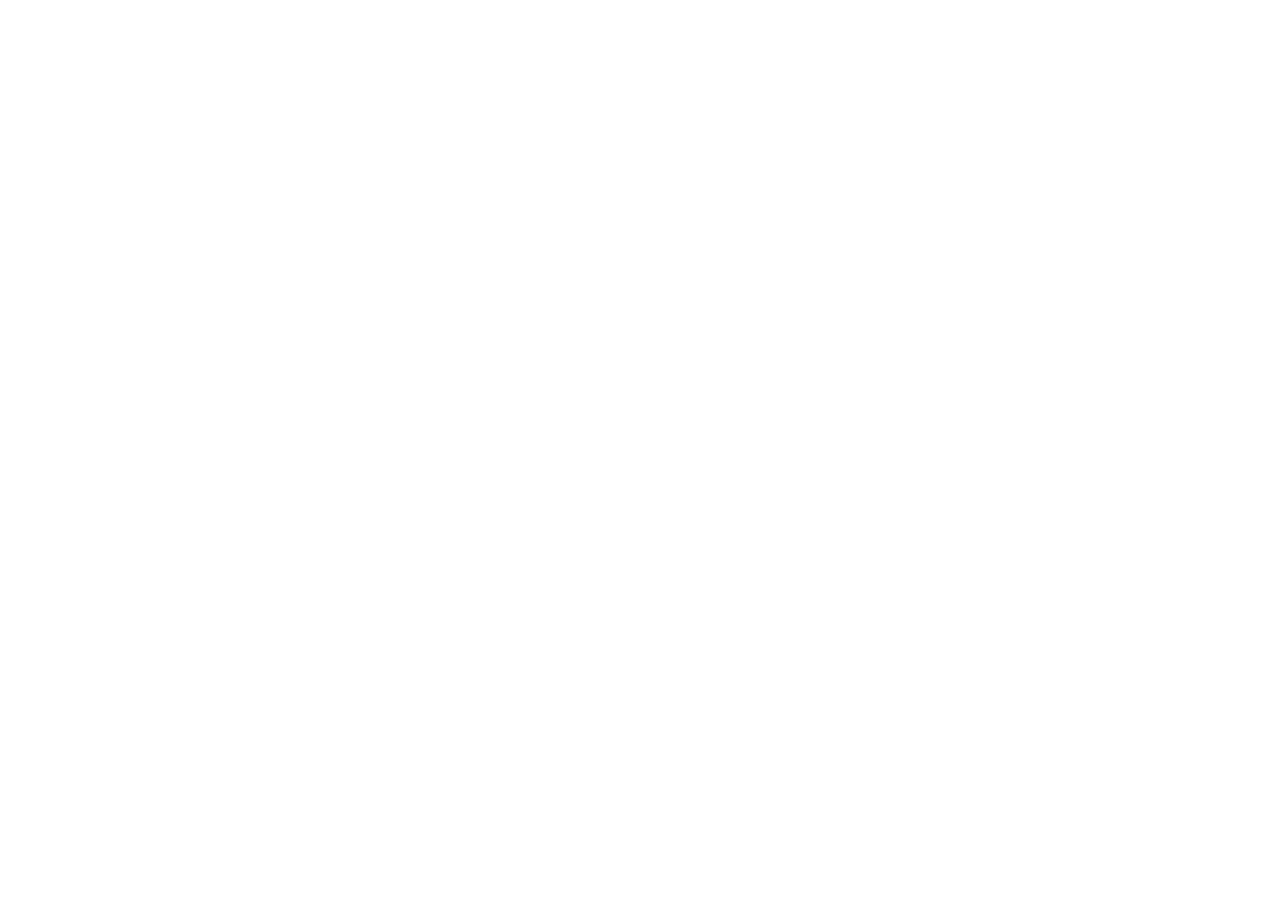
==== index.html @ be4ce6f0 "moved files" ====
<!DOCTYPE html>
<html lang="en">
<head>
    <meta charset="UTF-8">
    <meta name="viewport" content="width=device-width, initial-scale=1.0">
    <title>Combo Cooking</title>
</head>
<body>
    <header>

    </header>
    <footer>
        
    </footer>
</body>
</html>
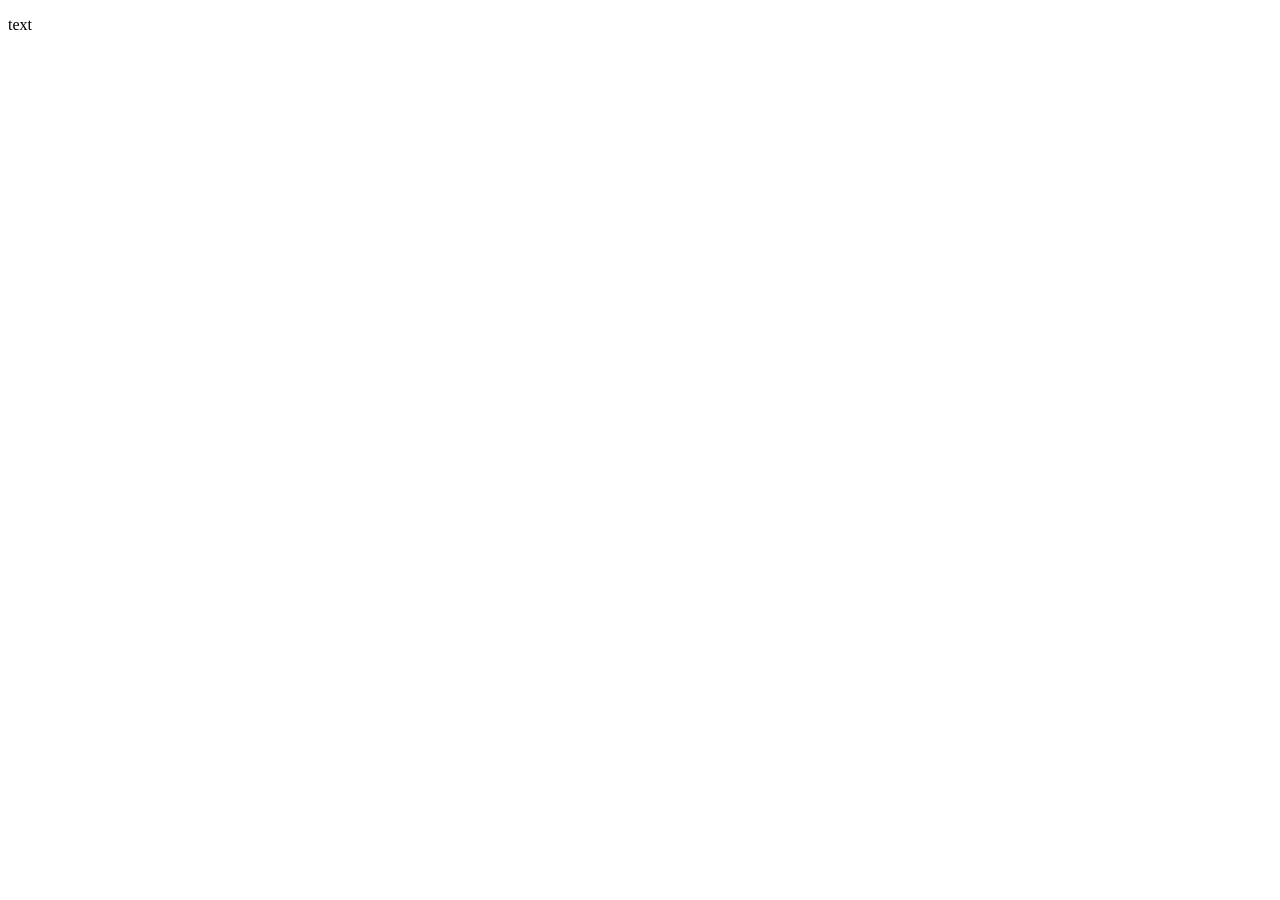
==== commit 55f4af63: "attempting to get the foundation set." ====
--- a/index.html
+++ b/index.html
@@ -4,10 +4,12 @@
     <meta charset="UTF-8">
     <meta name="viewport" content="width=device-width, initial-scale=1.0">
     <title>Combo Cooking</title>
+    <link rel="stylesheet" href="index.css"/>
+    <link rel="javascript" href="index.js">
 </head>
 <body>
     <header>
-
+        <p>text</p>
     </header>
     <footer>
         
--- a/index.css
+++ b/index.css
@@ -0,0 +1,30 @@
+@import url('https://fonts.googleapis.com/css2?family=Luckiest+Guy&family=Tilt+Warp&display=swap');
+:root {
+  /* change the values below to your colors from your palette */
+  --primary-color: #713162;
+  --secondary-color: #FF0BAC;
+  --accent1-color: #35F0D0;
+  --accent2-color: #FFDD64;
+
+  /* change the values below to your chosen font(s) */
+  --heading-font: "Luckiest Guy", "Sigmar", "Kanit", "Roboto";
+  --paragraph-font: "Tilt Warp", "Lato", Helvetica, sans-serif;
+
+  /* these colors below should be chosen from among your palette colors above */
+  --headline-color-on-white: var(
+    --primary-color
+  ); /* headlines on a white background */
+  --headline-color-on-color: #FFDD64; /* headlines on a colored background */
+  --paragraph-color-on-white: var(
+    --primary-color
+  ); /* paragraph text on a white background */
+  --paragraph-color-on-color: #FFDD64; /* paragraph text on a colored background */
+  --paragraph-background-color: var(--primary-color);
+  --nav-link-color: var(--primary-color);
+  --nav-background-color: #35F0D0;
+  --nav-hover-link-color: #35F0D0;
+  --nav-hover-background-color: var(--primary-color);
+}
+body {
+    grid-row: 1/3;
+}
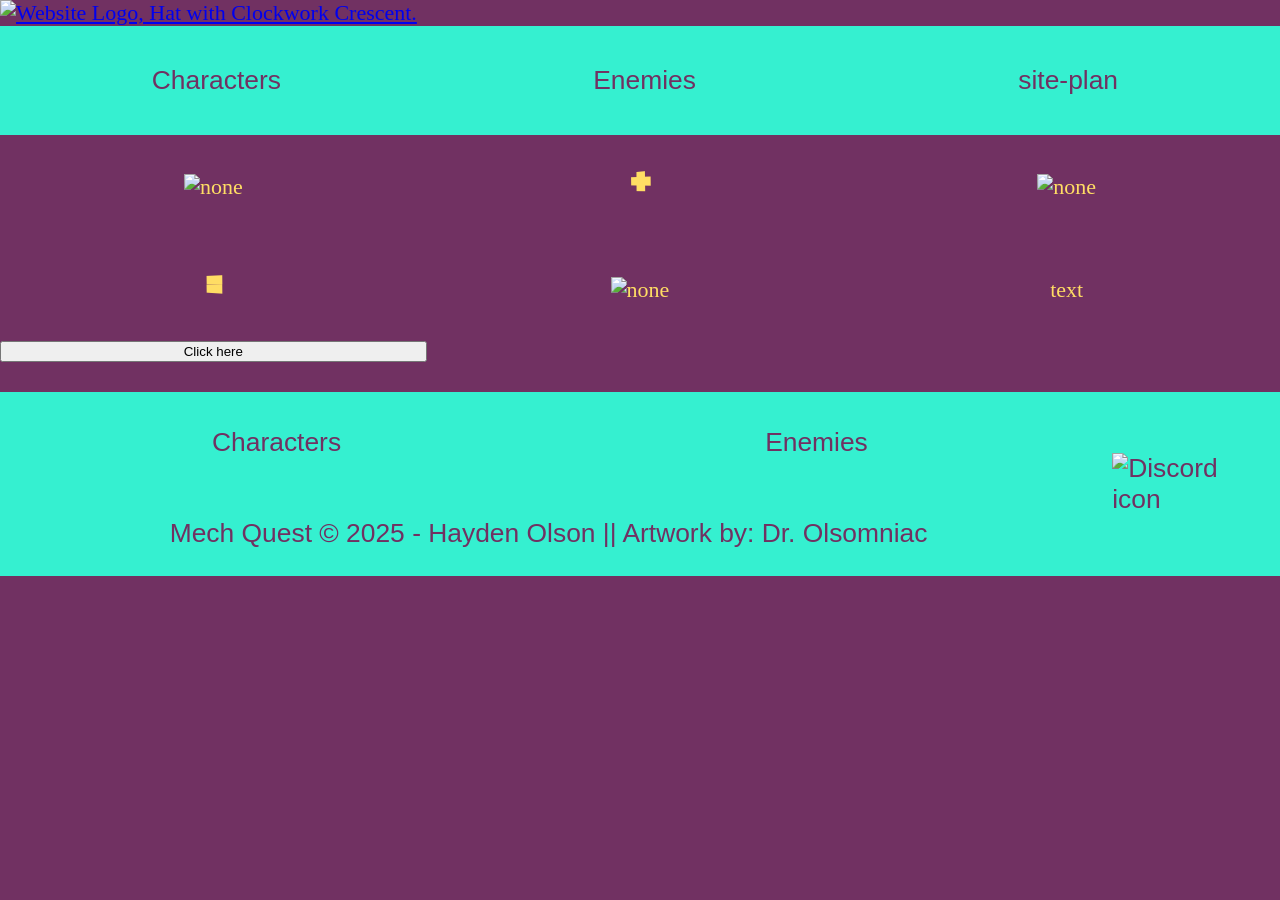
==== commit bb99b7db: "the basic elements are in place." ====
--- a/index.html
+++ b/index.html
@@ -5,14 +5,65 @@
     <meta name="viewport" content="width=device-width, initial-scale=1.0">
     <title>Combo Cooking</title>
     <link rel="stylesheet" href="index.css"/>
-    <link rel="javascript" href="index.js">
+    <script src="index.js" defer></script>
 </head>
 <body>
     <header>
-        <p>text</p>
+        
+        <a id="logo_link" href="index.html">
+            <img class="logo" src="pictures/Mech_Quest_Website_Logo.png" alt="Website Logo, Hat with Clockwork Crescent.">
+        </a>
+        <nav>
+            <a href="index.html">Characters</a>
+            <a href="enemyindex.html">Enemies</a>
+            <a href="site-plan.html">site-plan</a>
+        </nav>
     </header>
+    <main>
+
+        <div class="box1">
+            <img src="none" alt="none">
+        </div>
+        <div class="plus">
+            <h1>+</h1>
+        </div>
+        <div class="box2">
+            <img src="none" alt="none">
+        </div>
+        <div class="equals">
+            <h1>=</h1>
+        </div>
+        <div class="box3">
+            <img src="none" alt="none">
+        </div>
+        <div class="box3text">text</div>
+        <!-- Modal -->
+        
+        <button id="modal-button">Click here</button>
+        
+        <section class="modal hidden">
+            <div class="modalcontent">
+                <h1>Modal</h1>
+            <h2>Hi! This is the modal!</h2>
+            <button class="remove">Close box</button>
+            <div class="modal-footer">
+                <button type="button" class="btn btn-default" data-dismiss="modal">Close</button>
+            </div>
+            </div>
+            
+        </section>
+    </main>
     <footer>
-        
+        <div class="links">
+            <a href="index.html">Characters</a>
+            <a href="enemyindex.html">Enemies</a>
+        </div>
+        <div class="social">
+            <a href="http://Discord.com" target="_blank">
+                <img src="pictures/vecteezy_discord-logo-png-discord-icon-transparent-png_18930718_small.png" alt="Discord icon">
+            </a>
+        </div>
+        <p>Mech Quest &copy; 2025 - Hayden Olson || Artwork by: Dr. Olsomniac</p>
     </footer>
 </body>
 </html>
--- a/index.css
+++ b/index.css
@@ -26,5 +26,152 @@
   --nav-hover-background-color: var(--primary-color);
 }
 body {
-    grid-row: 1/3;
+  background-color: var(--primary-color);
+  color: var(--paragraph-color-on-color);
+  font-size: 22px;
+  padding: 0;
+  margin: 0;
+  max-width: 1509px;
+  margin: 0 auto;
+}
+
+main {
+    display: grid;
+    grid-template-columns: 1fr 1fr 1fr;
+    grid-template-rows: 1fr 1fr;
+}
+
+p {
+    color: var(--accent2-color);
+}
+
+.hidden {
+    display: none;
+}
+
+.remove {
+    color:#713162;
+}
+
+.show {
+    display: flex;
+}
+
+.modal {
+    
+
+     background-color: var(pink);
+    margin: 0 auto;
+    top: 0;
+    left: 0;
+    height: 100%;
+    width: 100%;
+    z-index: 100;
+    justify-content: center;
+    align-items: center;
+    position: fixed;
+}
+
+.modalcontent {
+   height: 200px;
+    width: min(500px, 100%);
+    background-color: white;
+}
+
+nav {
+  line-height: 3em;
+  text-align: center;
+  background-color: var(--nav-background-color);
+  width: 100%;
+  display: flex;
+  justify-content: space-around;
+}
+nav, footer{
+  list-style-type: none;
+  font-size: 1.2em;
+  font-family: var(--paragraph-font);
+}
+nav a, footer a{
+  padding: 15px;
+  min-width: 120px;
+  text-decoration: none;
+  
+}
+nav a:link,
+nav a:visited,
+footer a:link,
+footer a:visited {
+  color: var(--nav-link-color);
+}
+nav a:hover {
+  color: var(--nav-hover-link-color);
+  background-color: var(--nav-hover-background-color);
+}
+footer a:hover {
+  color: var(--secondary-color);
+  text-decoration: underline;
+}
+h1 {
+    color:var(--accent2-color);
+    font-family: var(--heading-font);
+}
+
+footer {
+  background-color: var(--nav-background-color);
+  display: grid;
+  grid-template-columns: 6fr 1fr;
+  margin-top: 30px;
+}
+
+.links {
+  display: flex;
+  align-items: center;
+  justify-content: space-around;
+}
+
+footer p {
+  justify-self: center;
+  color: var(--nav-link-color)
+}
+
+footer .social {
+  grid-column: 2/3;
+  grid-row: 1/3;
+  justify-self: center;
+  align-self: center;
+}
+
+div {
+    min-width: 100px;
+    min-height: 100px;
+    display: flex;
+    justify-content: center;
+    align-items: center;
+}
+
+.box1 {
+    grid-column: 1/2;
+}
+
+.plus {
+    grid-column: 2/3;
+}
+
+.box2 {
+    grid-column: 3/4;
+}
+
+.equals {
+    grid-column: 1/2;
+    grid-row: 2/3;
+}
+
+.box3 {
+    grid-column: 2/3;
+    grid-row: 2/3;
+}
+
+.box3text {
+    grid-column: 3/4;
+    grid-row: 2/3;
 }
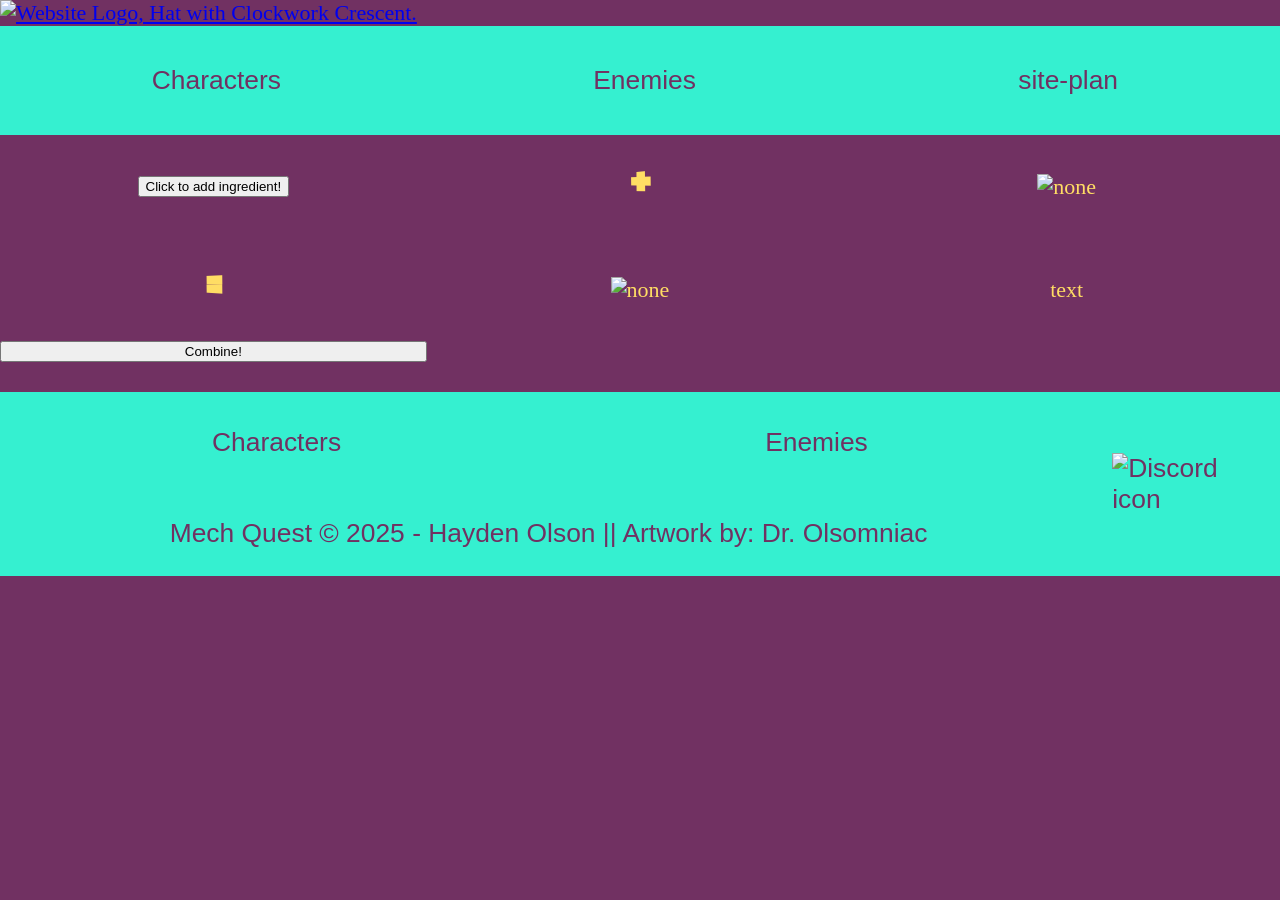
==== commit 467b5780: "started project 4" ====
--- a/index.html
+++ b/index.html
@@ -22,7 +22,7 @@
     <main>
 
         <div class="box1">
-            <img src="none" alt="none">
+            <button id="modal-button">Click to add ingredient!</button>
         </div>
         <div class="plus">
             <h1>+</h1>
@@ -39,19 +39,18 @@
         <div class="box3text">text</div>
         <!-- Modal -->
         
-        <button id="modal-button">Click here</button>
+        <!--<button id="modal-button">Click here</button>-->
         
         <section class="modal hidden">
-            <div class="modalcontent">
-                <h1>Modal</h1>
-            <h2>Hi! This is the modal!</h2>
-            <button class="remove">Close box</button>
-            <div class="modal-footer">
-                <button type="button" class="btn btn-default" data-dismiss="modal">Close</button>
-            </div>
+            
+            <div class="modalcontent">   
+                <h1>Select an item!</h1> 
+                <button class="remove">None</button>
+
             </div>
             
         </section>
+        <button id="cook">Combine!</button>
     </main>
     <footer>
         <div class="links">
--- a/index.css
+++ b/index.css
@@ -45,37 +45,52 @@
     color: var(--accent2-color);
 }
 
-.hidden {
-    display: none;
-}
+
 
 .remove {
     color:#713162;
 }
 
-.show {
-    display: flex;
-}
-
 .modal {
     
 
-     background-color: var(pink);
+    background-color: var(--accent1-color);
     margin: 0 auto;
     top: 0;
     left: 0;
     height: 100%;
     width: 100%;
     z-index: 100;
+    align-items: center;
+    background-color: rgba(0, 0, 0, 0.5); /* Dim background */
+
     justify-content: center;
-    align-items: center;
-    position: fixed;
+    position: fixed; /*This centers it horizontally*/
+    display: flex; /*This centers it vertically*/
+  
+}
+
+.hidden {
+    display: none;
 }
 
 .modalcontent {
-   height: 200px;
-    width: min(500px, 100%);
-    background-color: white;
+  display: grid;
+  grid-template-columns: 1fr 1fr 1fr;
+  height: 100%;
+  width: 60%;
+  background-color: var(--primary-color);
+  margin: 0;
+  padding: 0;
+}
+
+.modalcontent h1{
+  background-color:#35F0D0;
+  color: var(--primary-color);
+  grid-column: 1/4;
+  text-align: center;
+  height: 100%;
+  grid-row: 10px;
 }
 
 nav {
@@ -149,6 +164,10 @@
     align-items: center;
 }
 
+#cook {
+  align-self: center;
+}
+
 .box1 {
     grid-column: 1/2;
 }
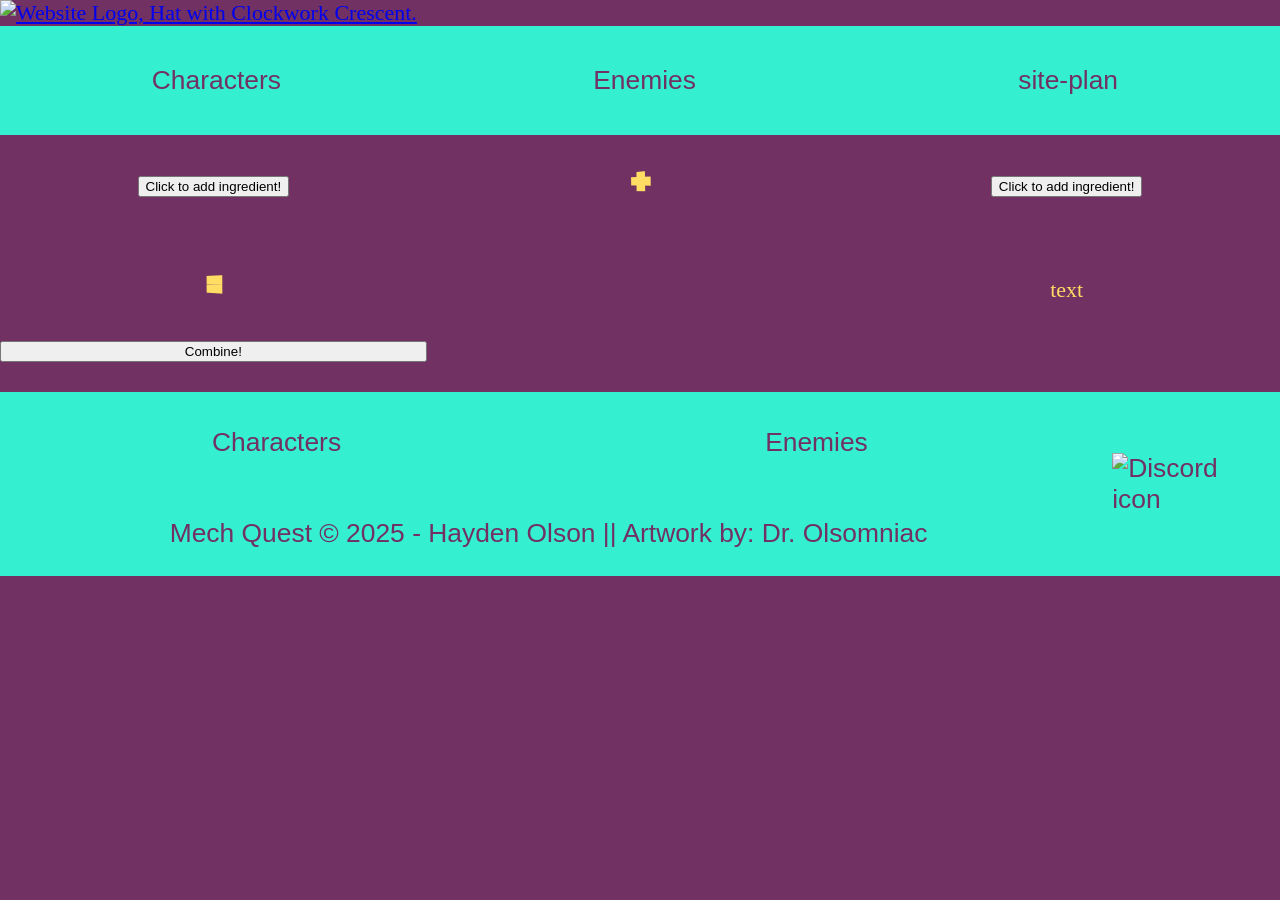
==== commit fa301886: "stuff for website" ====
--- a/index.html
+++ b/index.html
@@ -21,29 +21,29 @@
     </header>
     <main>
 
-        <div class="box1">
-            <button id="modal-button">Click to add ingredient!</button>
+        <div id="box1">
+            <button class="modal-button">Click to add ingredient!</button>
         </div>
-        <div class="plus">
+        <div id="plus">
             <h1>+</h1>
         </div>
-        <div class="box2">
-            <img src="none" alt="none">
+        <div id="box2">
+            <button class="modal-button">Click to add ingredient!</button>
         </div>
-        <div class="equals">
+        <div id="equals">
             <h1>=</h1>
         </div>
-        <div class="box3">
-            <img src="none" alt="none">
+        <div id="box3">
+            <!-- insert javascript here -->
         </div>
-        <div class="box3text">text</div>
+        <div id="box3text">text</div>
         <!-- Modal -->
         
         <!--<button id="modal-button">Click here</button>-->
         
         <section class="modal hidden">
             
-            <div class="modalcontent">   
+            <div id="modalcontent" class="modalcontent">   
                 <h1>Select an item!</h1> 
                 <button class="remove">None</button>
 
--- a/index.css
+++ b/index.css
@@ -41,6 +41,11 @@
     grid-template-rows: 1fr 1fr;
 }
 
+img {
+  width: 100%;
+
+}
+
 p {
     color: var(--accent2-color);
 }
@@ -168,29 +173,29 @@
   align-self: center;
 }
 
-.box1 {
+#box1 {
     grid-column: 1/2;
 }
 
-.plus {
+#plus {
     grid-column: 2/3;
 }
 
-.box2 {
+#box2 {
     grid-column: 3/4;
 }
 
-.equals {
+#equals {
     grid-column: 1/2;
     grid-row: 2/3;
 }
 
-.box3 {
+#box3 {
     grid-column: 2/3;
     grid-row: 2/3;
 }
 
-.box3text {
+#box3text {
     grid-column: 3/4;
     grid-row: 2/3;
 }
